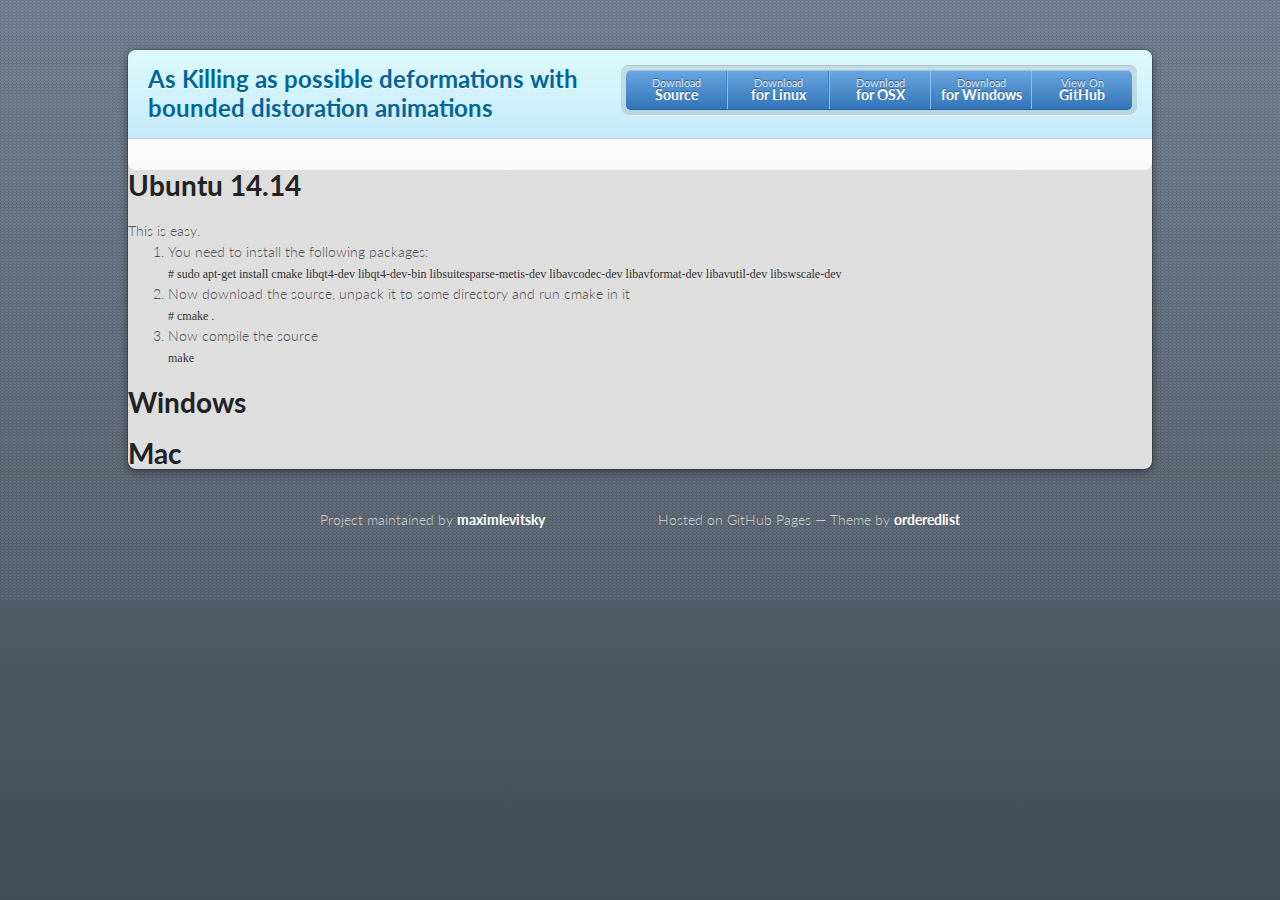
==== compile.html @ 32951d1d "Added compile instructions" ====
<!doctype html>
<html>
  <head>
    <meta charset="utf-8">
    <meta http-equiv="X-UA-Compatible" content="chrome=1">
    <title>Animations editor</title>

    <link rel="stylesheet" href="stylesheets/styles.css">
    <link rel="stylesheet" href="stylesheets/pygment_trac.css">
    <script src="javascripts/scale.fix.js"></script>
    <meta name="viewport" content="width=device-width, initial-scale=1, user-scalable=no">

    <!--[if lt IE 9]>
    <script src="//html5shiv.googlecode.com/svn/trunk/html5.js"></script>
    <![endif]-->
  </head>
  <body>
    <div class="wrapper">
      <header>
        <h1><a href="index.html">As Killing as possible deformations with<br/> bounded distoration animations</a></h1>
        <p class="view"><a href="https://github.com/maximlevitsky/animations-editor-bdmorph">View the Project on GitHub 
        <small>maximlevitsky/animations-editor-bdmorph</small></a></p>
        <ul>
          <li><a href="https://github.com/maximlevitsky/animations-editor-bdmorph/zipball/master">Download <strong>Source</strong></a></li>
          <li><a href="https://github.com/maximlevitsky/animations-editor-bdmorph/releases/download/1.0-beta1/">Download <strong>for Linux</strong></a></li>
          <li><a href="https://github.com/maximlevitsky/animations-editor-bdmorph/releases/download/1.0-beta1/bdmorph-OSX.64.bit.dmg">Download <strong>for OSX</strong></a></li>
          <li><a href="https://github.com/maximlevitsky/animations-editor-bdmorph/releases/download/1.0-beta1/bdmorph-Windows.32.bit.zip">Download <strong>for Windows</strong></a></li>
          <li><a href="https://github.com/maximlevitsky/animations-editor-bdmorph">View On <strong>GitHub</strong></a></li>
        </ul>
      </header>
      <section>
      </section>

      <h1>Ubuntu 14.14</h1>

      This is easy.

        <ol>

        <li>You need to install the following packages:<br/>
        <code># sudo apt-get install cmake libqt4-dev libqt4-dev-bin
        libsuitesparse-metis-dev
        libavcodec-dev libavformat-dev libavutil-dev libswscale-dev</code>
        </li>

        <li>

        Now download the source, unpack it to some directory and run cmake in it<br/>
        <code>#  cmake . </code>
        </li>

        <li>
        Now compile the source<br/>
        <code>make</code>
        </ol>

      <h1>Windows</h1>
      <h1>Mac</h1>
        
    </div>
    <footer>
      <p>Project maintained by <a href="https://github.com/maximlevitsky">maximlevitsky</a></p>
      <p>Hosted on GitHub Pages &mdash; Theme by <a href="https://github.com/orderedlist">orderedlist</a></p>
    </footer>
    <!--[if !IE]><script>fixScale(document);</script><![endif]-->
    
  </body>
</html>
---- stylesheets/styles.css ----
@import url(https://fonts.googleapis.com/css?family=Lato:300italic,700italic,300,700);
html {
  background: #6C7989;
  background: #6c7989 -webkit-gradient(linear, 50% 0%, 50% 100%, color-stop(0%, #6c7989), color-stop(100%, #434b55)) fixed;
  background: #6c7989 -webkit-linear-gradient(#6c7989, #434b55) fixed;
  background: #6c7989 -moz-linear-gradient(#6c7989, #434b55) fixed;
  background: #6c7989 -o-linear-gradient(#6c7989, #434b55) fixed;
  background: #6c7989 -ms-linear-gradient(#6c7989, #434b55) fixed;
  background: #6c7989 linear-gradient(#6c7989, #434b55) fixed;
}

body {
  padding: 50px 0;
  margin: 0;
  font: 14px/1.5 Lato, "Helvetica Neue", Helvetica, Arial, sans-serif;
  color: #555;
  font-weight: 300;
  background: url('[data-uri]') fixed;
}

.wrapper {
  width: 1024px;
  margin: 0 auto;
  background: #DEDEDE;
  -webkit-border-radius: 8px;
  -moz-border-radius: 8px;
  -ms-border-radius: 8px;
  -o-border-radius: 8px;
  border-radius: 8px;
  -webkit-box-shadow: rgba(0, 0, 0, 0.2) 0 0 0 1px, rgba(0, 0, 0, 0.45) 0 3px 10px;
  -moz-box-shadow: rgba(0, 0, 0, 0.2) 0 0 0 1px, rgba(0, 0, 0, 0.45) 0 3px 10px;
  box-shadow: rgba(0, 0, 0, 0.2) 0 0 0 1px, rgba(0, 0, 0, 0.45) 0 3px 10px;
}

header, section, footer {
  display: block;
}

a {
  color: #069;
  text-decoration: none;
}

p {
  margin: 0 0 20px;
  padding: 0;
}

strong {
  color: #222;
  font-weight: 700;
}

header {
  -webkit-border-radius: 8px 8px 0 0;
  -moz-border-radius: 8px 8px 0 0;
  -ms-border-radius: 8px 8px 0 0;
  -o-border-radius: 8px 8px 0 0;
  border-radius: 8px 8px 0 0;
  background: #C6EAFA;
  background: -webkit-gradient(linear, 50% 0%, 50% 100%, color-stop(0%, #ddfbfc), color-stop(100%, #c6eafa));
  background: -webkit-linear-gradient(#ddfbfc, #c6eafa);
  background: -moz-linear-gradient(#ddfbfc, #c6eafa);
  background: -o-linear-gradient(#ddfbfc, #c6eafa);
  background: -ms-linear-gradient(#ddfbfc, #c6eafa);
  background: linear-gradient(#ddfbfc, #c6eafa);
  position: relative;
  padding: 15px 20px;
  border-bottom: 1px solid #B2D2E1;
}
header h1 {
  margin: 0;
  padding: 0;
  font-size: 24px;
  line-height: 1.2;
  color: #069;
  text-shadow: rgba(255, 255, 255, 0.9) 0 1px 0;
}
header.without-description h1 {
  margin: 10px 0;
}
header p {
  margin: 0;
  color: #61778B;
  width: 300px;
  font-size: 13px;
}
header p.view {
  display: none;
  font-weight: 700;
  text-shadow: rgba(255, 255, 255, 0.9) 0 1px 0;
  -webkit-font-smoothing: antialiased;
}
header p.view a {
  color: #06c;
}
header p.view small {
  font-weight: 400;
}
header ul {
  margin: 0;
  padding: 0;
  list-style: none;
  position: absolute;
  z-index: 1;
  right: 20px;
  top: 20px;
  height: 38px;
  padding: 1px 0;
  background: #5198DF;
  background: -webkit-gradient(linear, 50% 0%, 50% 100%, color-stop(0%, #77b9fb), color-stop(100%, #3782cd));
  background: -webkit-linear-gradient(#77b9fb, #3782cd);
  background: -moz-linear-gradient(#77b9fb, #3782cd);
  background: -o-linear-gradient(#77b9fb, #3782cd);
  background: -ms-linear-gradient(#77b9fb, #3782cd);
  background: linear-gradient(#77b9fb, #3782cd);
  border-radius: 5px;
  -webkit-box-shadow: inset rgba(255, 255, 255, 0.45) 0 1px 0, inset rgba(0, 0, 0, 0.2) 0 -1px 0;
  -moz-box-shadow: inset rgba(255, 255, 255, 0.45) 0 1px 0, inset rgba(0, 0, 0, 0.2) 0 -1px 0;
  box-shadow: inset rgba(255, 255, 255, 0.45) 0 1px 0, inset rgba(0, 0, 0, 0.2) 0 -1px 0;
  width: auto;
}
header ul:before {
  content: '';
  position: absolute;
  z-index: -1;
  left: -5px;
  top: -4px;
  right: -5px;
  bottom: -6px;
  background: rgba(0, 0, 0, 0.1);
  -webkit-border-radius: 8px;
  -moz-border-radius: 8px;
  -ms-border-radius: 8px;
  -o-border-radius: 8px;
  border-radius: 8px;
  -webkit-box-shadow: rgba(0, 0, 0, 0.2) 0 -1px 0, inset rgba(255, 255, 255, 0.7) 0 -1px 0;
  -moz-box-shadow: rgba(0, 0, 0, 0.2) 0 -1px 0, inset rgba(255, 255, 255, 0.7) 0 -1px 0;
  box-shadow: rgba(0, 0, 0, 0.2) 0 -1px 0, inset rgba(255, 255, 255, 0.7) 0 -1px 0;
}
header ul li {
  width: 100px;
  float: left;
  border-right: 1px solid #3A7CBE;
  height: 38px;
}
header ul li.single {
  border: none;
}
header ul li + li {
  width: 100px;
  border-left: 1px solid #8BBEF3;
}
header ul li + li + li {
  border-right: none;
  width: 100px;
}
header ul a {
  line-height: 1;
  font-size: 11px;
  color: #fff;
  color: rgba(255, 255, 255, 0.8);
  display: block;
  text-align: center;
  font-weight: 400;
  padding-top: 6px;
  height: 40px;
  text-shadow: rgba(0, 0, 0, 0.4) 0 -1px 0;
}
header ul a strong {
  font-size: 14px;
  display: block;
  color: #fff;
  -webkit-font-smoothing: antialiased;
}

section {
  padding: 15px 20px;
  font-size: 15px;
  border-top: 1px solid #fff;
  background: -webkit-gradient(linear, 50% 0%, 50% 700, color-stop(0%, #fafafa), color-stop(100%, #dedede));
  background: -webkit-linear-gradient(#fafafa, #dedede 700px);
  background: -moz-linear-gradient(#fafafa, #dedede 700px);
  background: -o-linear-gradient(#fafafa, #dedede 700px);
  background: -ms-linear-gradient(#fafafa, #dedede 700px);
  background: linear-gradient(#fafafa, #dedede 700px);
  -webkit-border-radius: 0 0 8px 8px;
  -moz-border-radius: 0 0 8px 8px;
  -ms-border-radius: 0 0 8px 8px;
  -o-border-radius: 0 0 8px 8px;
  border-radius: 0 0 8px 8px;
  position: relative;
}

h1, h2, h3, h4, h5, h6 {
  color: #222;
  padding: 0;
  margin: 0 0 20px;
  line-height: 1.2;
}

p, ul, ol, table, pre, dl {
  margin: 0 0 20px;
}

h1, h2, h3 {
  line-height: 1.1;
}

h1 {
  font-size: 28px;
}

h2 {
  color: #393939;
}

h3, h4, h5, h6 {
  color: #494949;
}

blockquote {
  margin: 0 -20px 20px;
  padding: 15px 20px 1px 40px;
  font-style: italic;
  background: #ccc;
  background: rgba(0, 0, 0, 0.06);
  color: #222;
}

img {
  max-width: 100%;
}

code, pre {
  font-family: Monaco, Bitstream Vera Sans Mono, Lucida Console, Terminal;
  color: #333;
  font-size: 12px;
  overflow-x: auto;
}

pre {
  padding: 20px;
  background: #3A3C42;
  color: #f8f8f2;
  margin: 0 -20px 20px;
}
pre code {
  color: #f8f8f2;
}
li pre {
  margin-left: -60px;
  padding-left: 60px;
}

table {
  width: 100%;
  border-collapse: collapse;
}

th, td {
  text-align: left;
  padding: 5px 10px;
  border-bottom: 1px solid #aaa;
}

dt {
  color: #222;
  font-weight: 700;
}

th {
  color: #222;
}

small {
  font-size: 11px;
}

hr {
  border: 0;
  background: #aaa;
  height: 1px;
  margin: 0 0 20px;
}

footer {
  width: 640px;
  margin: 0 auto;
  padding: 20px 0 0;
  color: #ccc;
  overflow: hidden;
}
footer a {
  color: #fff;
  font-weight: bold;
}
footer p {
  float: left;
}
footer p + p {
  float: right;
}

@media print, screen and (max-width: 740px) {
  body {
    padding: 0;
  }

  .wrapper {
    -webkit-border-radius: 0;
    -moz-border-radius: 0;
    -ms-border-radius: 0;
    -o-border-radius: 0;
    border-radius: 0;
    -webkit-box-shadow: none;
    -moz-box-shadow: none;
    box-shadow: none;
    width: 100%;
  }

  footer {
    -webkit-border-radius: 0;
    -moz-border-radius: 0;
    -ms-border-radius: 0;
    -o-border-radius: 0;
    border-radius: 0;
    padding: 20px;
    width: auto;
  }
  footer p {
    float: none;
    margin: 0;
  }
  footer p + p {
    float: none;
  }
}
@media print, screen and (max-width:580px) {
  header ul {
    display: none;
  }

  header p.view {
    display: block;
  }

  header p {
    width: 100%;
  }
}
@media print {
  header p.view a small:before {
    content: 'at http://github.com/';
  }
}
---- stylesheets/pygment_trac.css ----
.highlight .hll { background-color: #49483e }
.highlight  { background: #3A3C42; color: #f8f8f2 }
.highlight .c { color: #75715e } /* Comment */
.highlight .err { color: #960050; background-color: #1e0010 } /* Error */
.highlight .k { color: #66d9ef } /* Keyword */
.highlight .l { color: #ae81ff } /* Literal */
.highlight .n { color: #f8f8f2 } /* Name */
.highlight .o { color: #f92672 } /* Operator */
.highlight .p { color: #f8f8f2 } /* Punctuation */
.highlight .cm { color: #75715e } /* Comment.Multiline */
.highlight .cp { color: #75715e } /* Comment.Preproc */
.highlight .c1 { color: #75715e } /* Comment.Single */
.highlight .cs { color: #75715e } /* Comment.Special */
.highlight .ge { font-style: italic } /* Generic.Emph */
.highlight .gs { font-weight: bold } /* Generic.Strong */
.highlight .kc { color: #66d9ef } /* Keyword.Constant */
.highlight .kd { color: #66d9ef } /* Keyword.Declaration */
.highlight .kn { color: #f92672 } /* Keyword.Namespace */
.highlight .kp { color: #66d9ef } /* Keyword.Pseudo */
.highlight .kr { color: #66d9ef } /* Keyword.Reserved */
.highlight .kt { color: #66d9ef } /* Keyword.Type */
.highlight .ld { color: #e6db74 } /* Literal.Date */
.highlight .m { color: #ae81ff } /* Literal.Number */
.highlight .s { color: #e6db74 } /* Literal.String */
.highlight .na { color: #a6e22e } /* Name.Attribute */
.highlight .nb { color: #f8f8f2 } /* Name.Builtin */
.highlight .nc { color: #a6e22e } /* Name.Class */
.highlight .no { color: #66d9ef } /* Name.Constant */
.highlight .nd { color: #a6e22e } /* Name.Decorator */
.highlight .ni { color: #f8f8f2 } /* Name.Entity */
.highlight .ne { color: #a6e22e } /* Name.Exception */
.highlight .nf { color: #a6e22e } /* Name.Function */
.highlight .nl { color: #f8f8f2 } /* Name.Label */
.highlight .nn { color: #f8f8f2 } /* Name.Namespace */
.highlight .nx { color: #a6e22e } /* Name.Other */
.highlight .py { color: #f8f8f2 } /* Name.Property */
.highlight .nt { color: #f92672 } /* Name.Tag */
.highlight .nv { color: #f8f8f2 } /* Name.Variable */
.highlight .ow { color: #f92672 } /* Operator.Word */
.highlight .w { color: #f8f8f2 } /* Text.Whitespace */
.highlight .mf { color: #ae81ff } /* Literal.Number.Float */
.highlight .mh { color: #ae81ff } /* Literal.Number.Hex */
.highlight .mi { color: #ae81ff } /* Literal.Number.Integer */
.highlight .mo { color: #ae81ff } /* Literal.Number.Oct */
.highlight .sb { color: #e6db74 } /* Literal.String.Backtick */
.highlight .sc { color: #e6db74 } /* Literal.String.Char */
.highlight .sd { color: #e6db74 } /* Literal.String.Doc */
.highlight .s2 { color: #e6db74 } /* Literal.String.Double */
.highlight .se { color: #ae81ff } /* Literal.String.Escape */
.highlight .sh { color: #e6db74 } /* Literal.String.Heredoc */
.highlight .si { color: #e6db74 } /* Literal.String.Interpol */
.highlight .sx { color: #e6db74 } /* Literal.String.Other */
.highlight .sr { color: #e6db74 } /* Literal.String.Regex */
.highlight .s1 { color: #e6db74 } /* Literal.String.Single */
.highlight .ss { color: #e6db74 } /* Literal.String.Symbol */
.highlight .bp { color: #f8f8f2 } /* Name.Builtin.Pseudo */
.highlight .vc { color: #f8f8f2 } /* Name.Variable.Class */
.highlight .vg { color: #f8f8f2 } /* Name.Variable.Global */
.highlight .vi { color: #f8f8f2 } /* Name.Variable.Instance */
.highlight .il { color: #ae81ff } /* Literal.Number.Integer.Long */
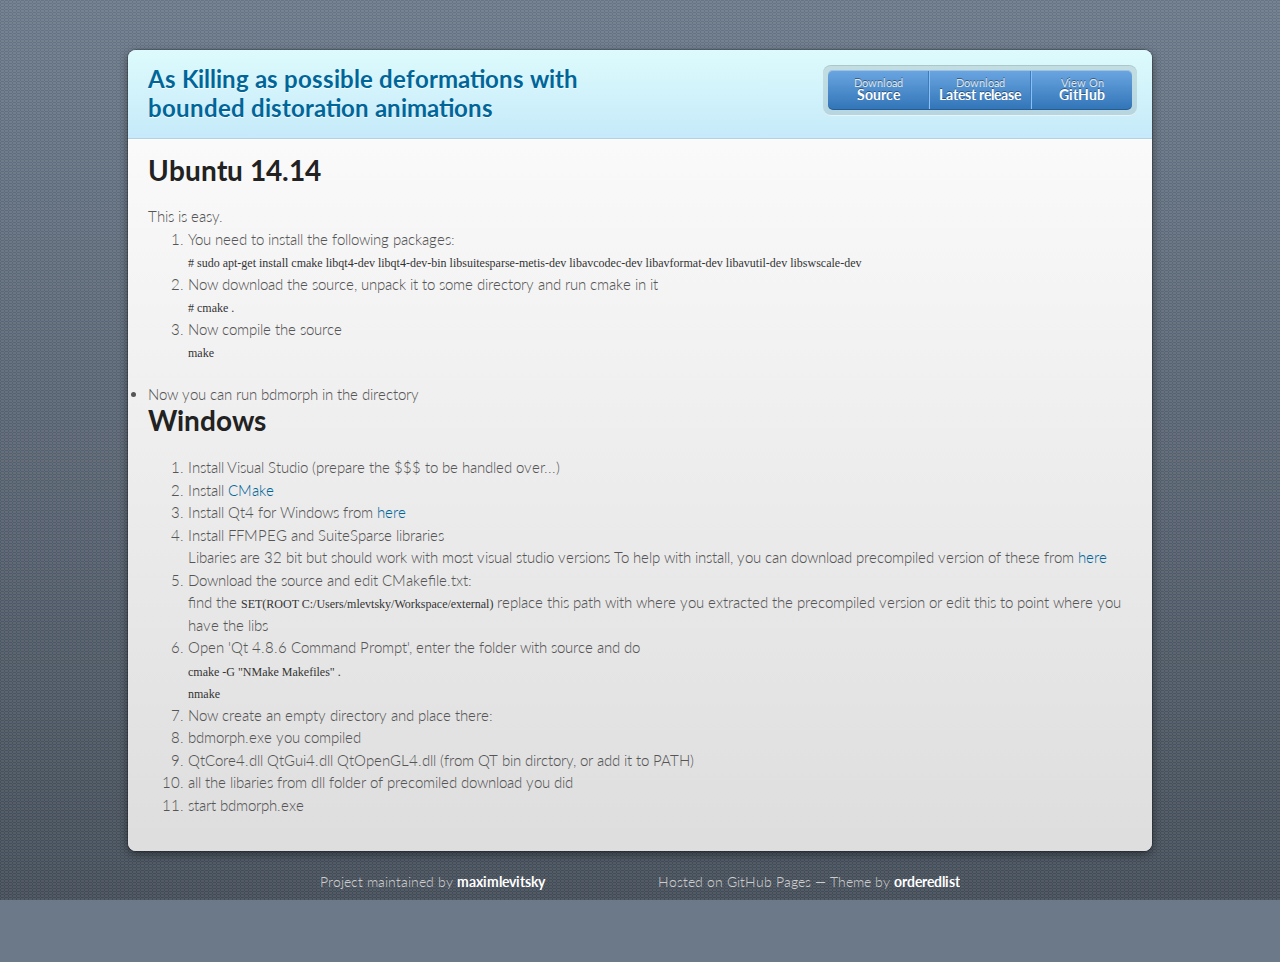
==== commit da15d6c4: "Added more stuff" ====
--- a/compile.html
+++ b/compile.html
@@ -22,14 +22,11 @@
         <small>maximlevitsky/animations-editor-bdmorph</small></a></p>
         <ul>
           <li><a href="https://github.com/maximlevitsky/animations-editor-bdmorph/zipball/master">Download <strong>Source</strong></a></li>
-          <li><a href="https://github.com/maximlevitsky/animations-editor-bdmorph/releases/download/1.0-beta1/">Download <strong>for Linux</strong></a></li>
-          <li><a href="https://github.com/maximlevitsky/animations-editor-bdmorph/releases/download/1.0-beta1/bdmorph-OSX.64.bit.dmg">Download <strong>for OSX</strong></a></li>
-          <li><a href="https://github.com/maximlevitsky/animations-editor-bdmorph/releases/download/1.0-beta1/bdmorph-Windows.32.bit.zip">Download <strong>for Windows</strong></a></li>
+          <li><a href="https://github.com/maximlevitsky/animations-editor-bdmorph/releases">Download <strong>Latest release</strong></a></li>
           <li><a href="https://github.com/maximlevitsky/animations-editor-bdmorph">View On <strong>GitHub</strong></a></li>
         </ul>
       </header>
       <section>
-      </section>
 
       <h1>Ubuntu 14.14</h1>
 
@@ -53,9 +50,69 @@
         Now compile the source<br/>
         <code>make</code>
         </ol>
+		
+		<li>
+		Now you can run bdmorph in the directory
+		</li>
 
       <h1>Windows</h1>
-      <h1>Mac</h1>
+		<ol>
+		
+		<li>
+			Install Visual Studio (prepare the $$$ to be handled over...)
+		</li>
+		
+		<li>
+			Install  <a href="http://www.cmake.org/download/">CMake</a>
+		</li>
+		
+		<li>
+			Install Qt4 for Windows from  <a href="http://download.qt.io/archive/qt/4.8/4.8.6/">here</a>
+		</li>
+
+		
+		<li>
+			Install FFMPEG and SuiteSparse libraries<br/>
+			Libaries are 32 bit but should work with most visual studio versions
+			To help with install, you can download precompiled version of these from <a href="data/precompiled.zip">here</a>			
+		</li>
+		
+		<li>
+			Download the source and edit CMakefile.txt:<br/>
+			find the <code>SET(ROOT C:/Users/mlevtsky/Workspace/external)</code>
+			replace this path with where you extracted the precompiled version or edit this to point where you have the libs
+		</li>
+		
+		<li>
+			Open 'Qt 4.8.6 Command Prompt', enter the folder with source and do<br/>
+			<code>cmake -G "NMake Makefiles" . </code><br/>
+			<code>nmake</code><br/>
+		</li>
+		
+		
+		<li>
+			Now create an empty directory and place there:</br>
+			<li>
+				bdmorph.exe you compiled
+			</li>
+			<li>
+				QtCore4.dll
+				QtGui4.dll
+				QtOpenGL4.dll
+				(from QT bin dirctory, or add it to PATH)
+			</li>
+			<li>
+				all the libaries from dll folder of precomiled download you did
+			</li>
+			
+			<li>
+				start bdmorph.exe
+			</li>
+				
+		</ol>
+			
+		</section>
+
         
     </div>
     <footer>
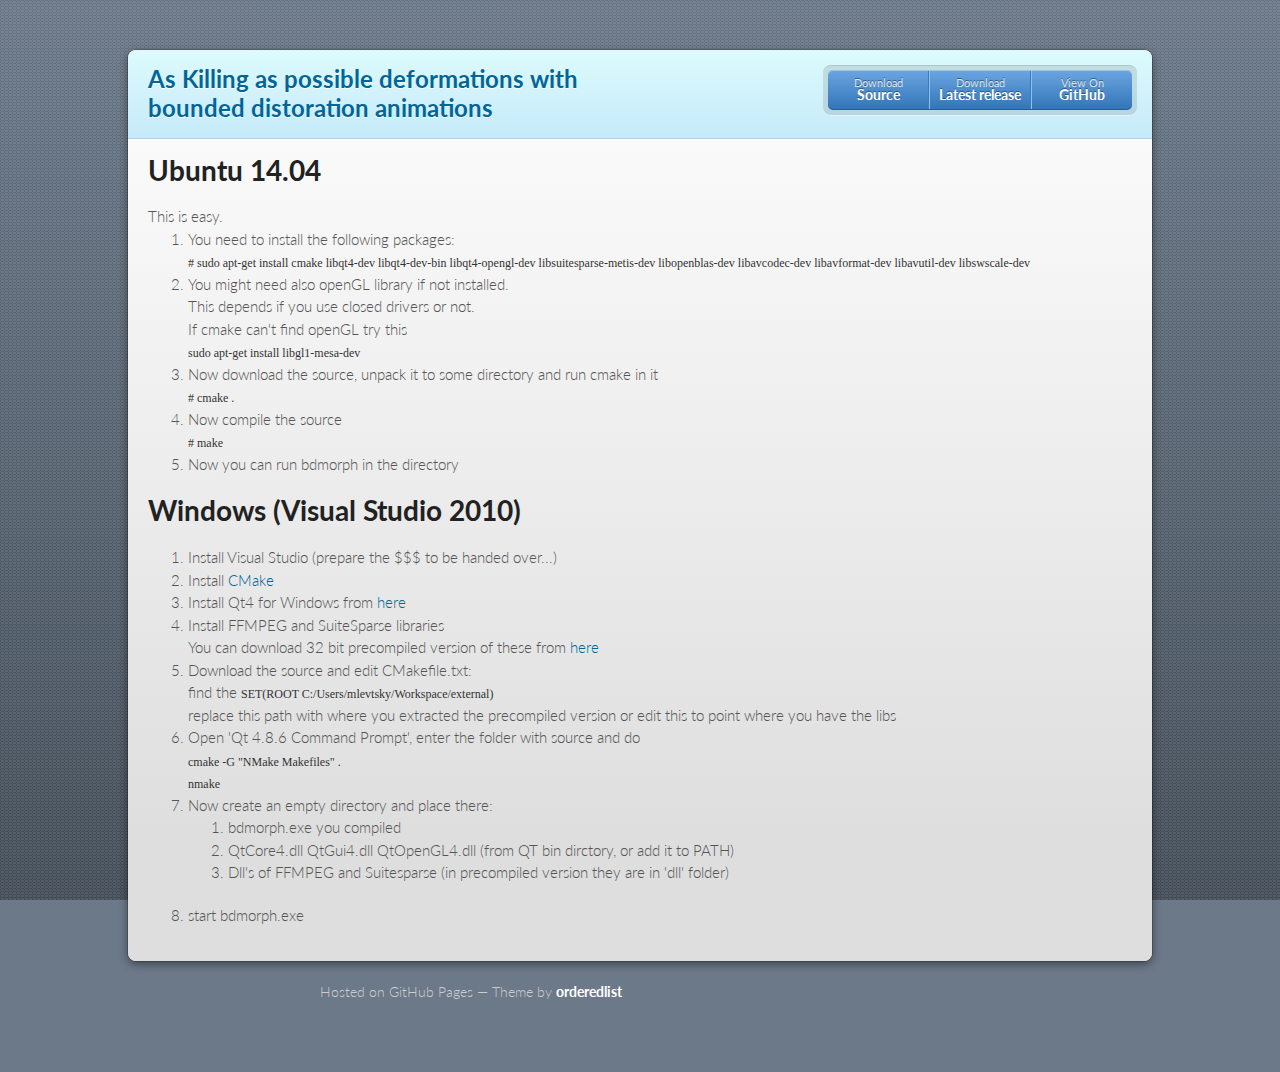
==== commit 8ebc6dec: "minor rewording" ====
--- a/compile.html
+++ b/compile.html
@@ -28,38 +28,45 @@
       </header>
       <section>
 
-      <h1>Ubuntu 14.14</h1>
+      <h1>Ubuntu 14.04</h1>
 
       This is easy.
 
         <ol>
 
         <li>You need to install the following packages:<br/>
-        <code># sudo apt-get install cmake libqt4-dev libqt4-dev-bin
-        libsuitesparse-metis-dev
-        libavcodec-dev libavformat-dev libavutil-dev libswscale-dev</code>
+        <code># sudo apt-get install cmake libqt4-dev libqt4-dev-bin libqt4-opengl-dev libsuitesparse-metis-dev libopenblas-dev
+                libavcodec-dev libavformat-dev libavutil-dev libswscale-dev  </code>
         </li>
 
         <li>
+            You might need also openGL library if not installed. <br/>
+            This depends if you use closed drivers or not.<br/>
+            If cmake can't find openGL try this <br/>
+            <code>sudo apt-get install libgl1-mesa-dev</code><br/>
+        </li>
 
+        <li>
         Now download the source, unpack it to some directory and run cmake in it<br/>
         <code>#  cmake . </code>
         </li>
 
         <li>
         Now compile the source<br/>
-        <code>make</code>
-        </ol>
+        <code># make</code>
+        
 		
 		<li>
 		Now you can run bdmorph in the directory
 		</li>
 
-      <h1>Windows</h1>
+        </ol>
+
+      <h1>Windows (Visual Studio 2010)</h1>
 		<ol>
 		
 		<li>
-			Install Visual Studio (prepare the $$$ to be handled over...)
+			Install Visual Studio (prepare the $$$ to be handed over...)
 		</li>
 		
 		<li>
@@ -73,14 +80,13 @@
 		
 		<li>
 			Install FFMPEG and SuiteSparse libraries<br/>
-			Libaries are 32 bit but should work with most visual studio versions
-			To help with install, you can download precompiled version of these from <a href="data/precompiled.zip">here</a>			
+            You can download 32 bit precompiled version of these from <a href="data/precompiled.zip">here</a><br/>
 		</li>
 		
 		<li>
 			Download the source and edit CMakefile.txt:<br/>
-			find the <code>SET(ROOT C:/Users/mlevtsky/Workspace/external)</code>
-			replace this path with where you extracted the precompiled version or edit this to point where you have the libs
+			find the <code>SET(ROOT C:/Users/mlevtsky/Workspace/external)</code><br/>
+			replace this path with where you extracted the precompiled version or edit this to point where you have the libs<br/>
 		</li>
 		
 		<li>
@@ -92,23 +98,26 @@
 		
 		<li>
 			Now create an empty directory and place there:</br>
-			<li>
-				bdmorph.exe you compiled
-			</li>
-			<li>
-				QtCore4.dll
-				QtGui4.dll
-				QtOpenGL4.dll
-				(from QT bin dirctory, or add it to PATH)
-			</li>
-			<li>
-				all the libaries from dll folder of precomiled download you did
-			</li>
-			
-			<li>
-				start bdmorph.exe
-			</li>
-				
+
+            <ol>
+			    <li>
+				    bdmorph.exe you compiled
+			    </li>
+			    <li>
+				    QtCore4.dll
+				    QtGui4.dll
+				    QtOpenGL4.dll
+				    (from QT bin dirctory, or add it to PATH)
+			    </li>
+			    <li>
+				    Dll's of FFMPEG and Suitesparse (in precompiled version they are in 'dll' folder)
+			    </li>				
+            </ol>
+
+		    <li>
+			    start bdmorph.exe
+		    </li>
+
 		</ol>
 			
 		</section>
@@ -116,7 +125,6 @@
         
     </div>
     <footer>
-      <p>Project maintained by <a href="https://github.com/maximlevitsky">maximlevitsky</a></p>
       <p>Hosted on GitHub Pages &mdash; Theme by <a href="https://github.com/orderedlist">orderedlist</a></p>
     </footer>
     <!--[if !IE]><script>fixScale(document);</script><![endif]-->
